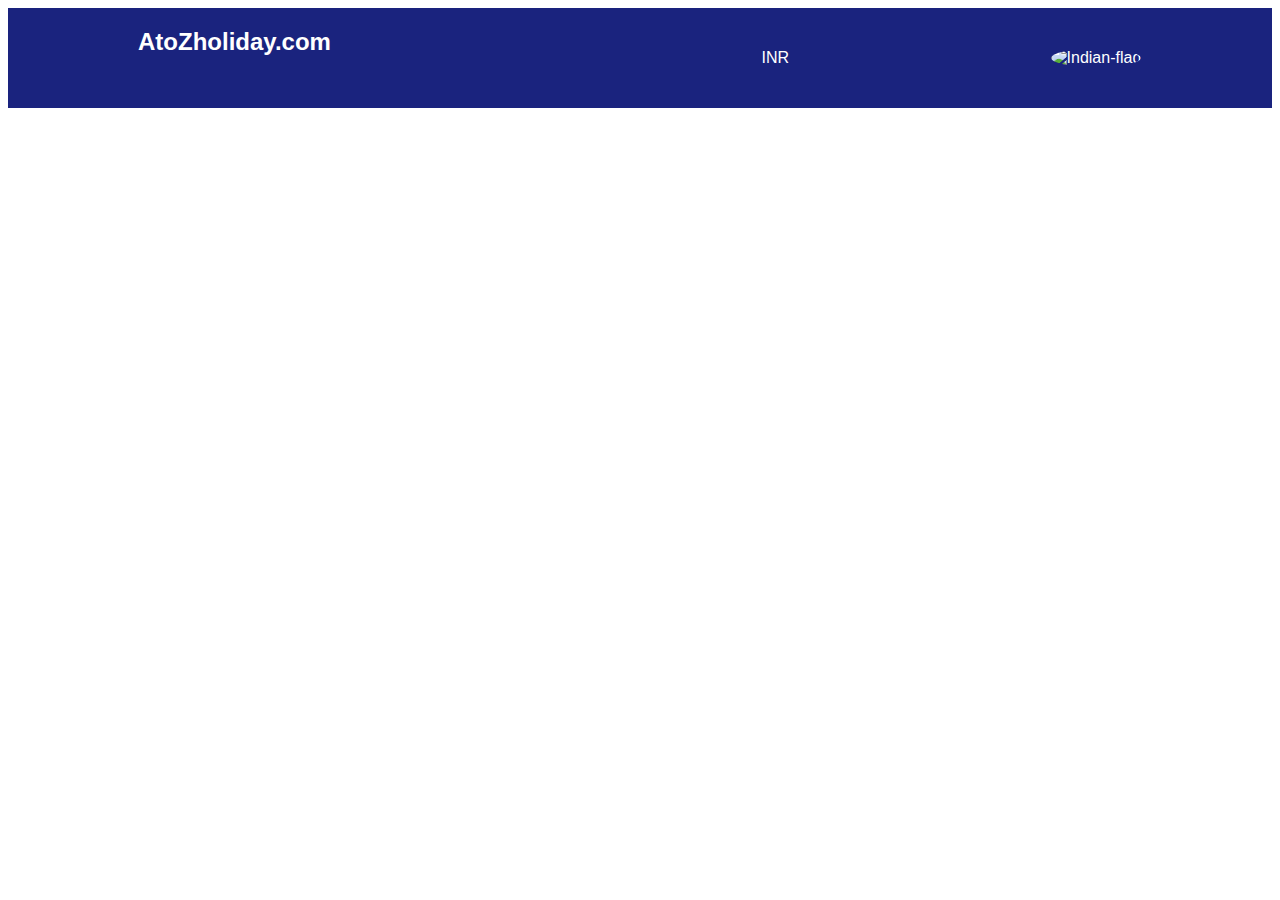
==== Day-2/checkout.html @ 50851b9e "day-4_project_submission" ====
<!DOCTYPE html>
<html lang="en">
<head>
    <meta charset="UTF-8">
    <meta http-equiv="X-UA-Compatible" content="IE=edge">
    <meta name="viewport" content="width=device-width, initial-scale=1.0">
    <title>Don't forget Your Booking</title>
    <link rel="icon" href="Holiday.jpg">
    <link rel="stylesheet" href="mystyle.css">
</head>
<body>
    <div id="nav-bar">
        <div id="Nav-bar-heading">
            <h2>AtoZholiday.com</h2>   
        </div>
        <div id="Nav-bar-items">
            <p>INR</p>
            <img class="flag" src="https://cf.bstatic.com/static/img/flags/new/48-squared/in/20aa535a5d3c505dd02fea275ed1a36c0fb1fe08.png" alt="Indian-flag">
        </div>
    </div>
</body>
</html>
---- Day-2/mystyle.css ----
*{
    font-family: Arial, Helvetica, sans-serif;
}
#Nav-bar-items>button{
    cursor: pointer;
}
#Nav-bar-items>a>button{
    cursor: pointer;
}
#nav-bar{
    display: flex;
    text-align: center;
    padding-left: 100px;
    height: auto;
    background-color: #1A237E;
    color: white;
}
#Nav-bar-items{
    display: flex;
    height: fit-content;
    margin-left: 300px;
    align-items: center;
    width: 700px;
    justify-content: space-around;
    height: 100px;
}
.bk-icon-streamline-question_mark_circle{
    fill: white;
}
.flag{
    border-radius: 50%;
}
.property-button{
    padding: 10px 15px;
    font-size: 15px;
    background-color: #1A237E;
    border: 1px solid white;
    color: white;
}
.reg-button{
    padding: 10px 15px;
    font-size: 15px;
    color: #1A237E;
}
.sign-button{
    padding: 10px 15px;
    font-size: 15px;
    color: #1A237E;
}
#Nav-bar-heading{
    height: 100px;
}
#nav-menu-items{
    display: flex;
    justify-content: space-around;
    background-color: #1A237E;
    color: white;
}
.Navbar_svgIcons__2vY6H{
    fill: white;
}
#heading{
    height: auto;
    background-color: whitesmoke;
}
.heading-header{
    padding: 5px 50px 5px 50px;
    font-size: 20px;
}
.heading-header>button{
    padding: 10px 5px 10px 5px;
    background-color: #1E88E5;
    border: none;
    color: white;
    cursor: pointer;
}
.booking{
    height: 60px;
    padding: 10px 20px 10px 20px;
}
.booking>input{
    height: 50px;
    width: 380px;
    border: 3px solid orange;
}
.booking>a>button{
    height: 60px;
    border: 3px solid orange;
    padding: 10px 5px 10px 5px;
    background-color: #1E88E5;
    color: white;
    cursor: pointer;
}
.checkbox{
    padding-left: 30px;
    display: flex;
}
.checkbox>input{
    cursor: pointer;
}
#offer{
    margin-top: 0px;
    padding: 10px 30px;
    height: auto;
}
.offer-childs{
    display: flex;
    justify-content: space-evenly;
    height: auto;
    align-items: center;
}
.offer-childs-first{
    display: flex;
    box-shadow: rgba(0, 0, 0, 0.24) 0px 3px 8px;
    width: 500px;
    padding: 10px;
}
.offer-childs-first>div>img{
    width: 60%;
    margin-left: 150px;
}
.offer-childs-second{
    box-shadow: rgba(0, 0, 0, 0.24) 0px 3px 8px;
}
.offer-childs-second-child{
    position: absolute;
    margin-top: 20px;
    padding: 20px;
}
.offer-childs-second>img{
    height: 190px;
}
.offer-childs-second-child>button{
    border: none;
    padding: 10px 5px 10px 5px;
    background-color: #1E88E5;
    color: white;
}
.offer-childs-first-child>button{
    border: none;
    padding: 10px 5px 10px 5px;
    background-color: #1E88E5;
    color: white;
}
#explore{
    margin-top: 0px;
    padding: 10px 30px;
    height: auto;
}
.explore-child{
    display: grid;
    grid-template-columns: repeat(4,1fr);
    gap: 20px;
}
.explore-child>div{
    padding: 5px;
    box-shadow: rgba(0, 0, 0, 0.35) 0px 5px 15px;
    text-align: center;
}
.explore-child>div>img{
    width: 100%;
}
#property-type{
    margin-top: 0px;
    padding: 10px 30px;
    height: auto;
}
.property-type-child{
    display: grid;
    grid-template-columns: repeat(4,1fr);
    gap: 20px;
}
.property-type-child>div{
    box-shadow: rgba(0, 0, 0, 0.35) 0px 5px 15px;
    padding: 10px;
}
.property-type-child>div>img{
    width: 100%;
}
#city-cards-first{
    margin-top: 0px;
    padding: 10px 30px;
    height: auto;
    display: grid;
    grid-template-columns: repeat(2,1fr);
    gap: 10px;
}
.city-cards-first-child-first{
    position: absolute;
    margin-top: 5px;
    padding: 20px;
    color: blue;
}
#city-cards-second{
    margin-top: 0px;
    padding: 10px 30px;
    height: auto;
    display: grid;
    grid-template-columns: repeat(3,1fr);
    gap: 1px;
    width: 100%;
}
#city-cards-second>div>img{
    width: 90%;
    cursor: pointer;
}
#city-cards-first>div>img{
    cursor: pointer;
}
.trip-planner-menu{
    display: flex;
    border: none;
    width: 100%;
    justify-content: space-around;
    background-color: #1E88E5;
}
.trip-planner-menu>button{
    border: none;
    padding: 10px 5px 10px 5px;
    color: white;
    background-color: blue;
    border-radius: 10%;
}
#trip-planner-cards{
    display: grid;
    grid-template-columns: repeat(4,1fr);
    gap: 20px;
    margin: 30px;
}
#trip-planner-cards>div{
    box-shadow: rgba(0, 0, 0, 0.35) 0px 5px 15px;
    padding: 20px;
}
#trip-planner-cards>div>img{
    width: 100%;
}
#trip-planner{
    margin: 30px;
}
#inspiration-first{
    display: grid;
    grid-template-columns: repeat(3,1fr);
    gap: 10px;
    margin: 30px;
}
.inspiration-first-child-child{
    position: absolute;
    margin-top: 150px;
    padding: 20px;
    color: white;
    
}
.inspiration-first-child>img{
    width: 100%;
}
h2{
    margin-left: 30px;
}
#inspiration-second{
    display: grid;
    grid-template-columns: repeat(2,1fr);
    gap: 10px;
    margin: 30px;
}
#guest{
    display: grid;
    grid-template-columns: repeat(4,1fr);
    gap: 20px;
    margin: 30px;
}
#guest>div>img{
    width: 100%;
}
#guest>div{
    box-shadow: rgba(0, 0, 0, 0.24) 0px 3px 8px;
    padding: 8px;
}
.rating{
    display: flex;
    justify-content: space-between;
    padding: 10px;
}
.rating-point{
    padding: 10px;
    font-weight:bold;
    background-color: #1A237E;
    color: white;
    border-radius: 10%;
}
#other-travellers{
    display: flex;
    justify-content: space-evenly;
}
#other-travellers>div{
    box-shadow: rgba(0, 0, 0, 0.35) 0px 5px 15px;
    padding: 8px;
}
#footer{
    background-color: #1A237E;
    height: auto;
    padding: 20px;
    width: 100%;
}
.footer-heading{
    text-align: center;
    color: white;
}
.footer-input{
    text-align: center;
}
.footer-checkbox{
    display: flex;
    justify-content: center;
    color: white;
    
}
.footer-input>input{
    height: 50px;
    width: 300px;
    font-size: 20px;
}
.footer-input>button{
    height: 50px;
    width: 100px;
    font-size: 20px;
    background-color: #1E88E5;
    border: none;
    cursor: pointer;
}
.footer-checkbox>input{
    cursor: pointer;
}
#link_property{
    display: flex;
    justify-content: center;
    background-color: #1E88E5;
    height: 70px;
    width: 100%;
}
#link_property>button{
    height: 40px;
    width: 150px;
    margin-top: 15px;
    background-color: #1E88E5;
    border: 1px solid white;
    color: white;
}
#link_property>button{
    cursor: pointer;
}
#anchor-props{
    display: flex;
    justify-content: space-around;
    background-color: #1E88E5;
    padding: 10px;
}
#anchor-props>div>a{
    color: white;
}
#linked-sites-parent{
    height: 300px;
}
.linked-sites-child{
    display: flex;
    justify-content: space-around;
    font-size: 13px;
    color: #1E88E5;
    cursor: pointer;
}
#copyright{
    text-align: center;
    margin-top: 100px;
}
#copyright>div>a{
    color: #1E88E5;
    font-weight: bold;
}
#copyright>div>p{
    font-size: 13px;
}
#linked-logos{
    display: flex;
    justify-content: space-around;
}
#login-heading{
    text-align: center;
}
#login-details{
    text-align: center;
}
#login-details>input[type="text"],select{
    width: 100%;
    padding: 12px;
    border: 1px solid black;
    border-radius: 4px;
    margin-top: 6px;
    margin-bottom: 16px;
    box-sizing: border-box;
    font-size: 15px;
    width: 400px;
}
#login-details>button{
    width: 100%;
    padding: 12px;
    border: 1px solid #ccc;
    border-radius: 4px;
    margin-top: 6px;
    margin-bottom: 16px;
    box-sizing: border-box;
    font-size: 15px;
    width: 400px;
    background-color: #1E88E5;
    color: white;
    cursor: pointer;
    margin-bottom: 60px;
}
#login-other{
   text-align: center;
}
#social-logos{
    display: flex;
    justify-content: space-around;
    text-align: center;
}
.sites>img{
    width: 20%;
    border: 1px solid grey;
    padding: 10px;
    cursor: pointer;
}
#login-privacy{
    text-align: center;
    font-size: 13px;
}
#login-declaration{
    text-align: center;
    font-size: 13px;
}
#search{
    height: 700px;
    background-color: orange;
    width: 320px;
    margin-top: 20px;
    border-radius: 6px;
    margin-left: 30px;
    padding: 20px;
}
.search-heading{
    font-size: 20px;
}
.search-texts{
    font-size: 13px;
}
#search>div>input[type="text"]{
    width: 300px;
    padding: 12px;
    border: 1px solid black;
    border-radius: 4px;
    margin-top: 6px;
    margin-bottom: 16px;
    box-sizing: border-box;
    font-size: 15px;
}
#search>div>input[type="date"]{
    width: 300px;
    padding: 12px;
    border: 1px solid black;
    border-radius: 4px;
    margin-top: 6px;
    margin-bottom: 16px;
    box-sizing: border-box;
    font-size: 15px;
}
.search-checkbox{
    display: flex;
}
.search-checkbox>input{
    cursor: pointer;
}
.search-button>button{
    width: 300px;
    padding: 12px;
    border: none;
    border-radius: 4px;
    margin-top: 6px;
    margin-bottom: 16px;
    box-sizing: border-box;
    font-size: 15px;
    color: white;
    background-color: #1E88E5;
    cursor: pointer;
}
#flex-hotel{
    display: grid;
    grid-template-columns: 5;
}
#search{
    grid-column-start: 1;
    grid-column-end: 2;
}
#hotels{
    grid-column-start: 2;
    grid-column-end: 5;
}
.hotels-child{
    display: grid;
    grid-template-columns: 4;
    padding: 10px;
    box-shadow: rgba(0, 0, 0, 0.24) 0px 3px 8px;
    margin-top: 20px;
}
.hotels-image{
    grid-column-start: 1;
    grid-column-end: 2;
}
.hotels-image>img{
    border-radius: 5px;
}
.hotel-name{
    grid-column-start: 2;
    grid-column-end: 3;
}
.hotel-rating{
    grid-column-start: 3;
    grid-column-end: 4;
}
.hotel-des{
    font-size: 12px;
    color: grey;
}
.heading{
    font-size: 25px;
    font-weight: bold;
}
.room{
    font-weight: bold;
    font-size: 14px;
}
.bed{
    font-size: 14px;
}
.breakfast{
    font-weight: bold;
    color: green;
    font-size: 14px;
}
.cancel{
    color: green;
    font-size: 14px;
}
.room-status{
    font-size: 14px;
    color: brown;
    font-weight: bold;
}
.hotel-rating-child{
    display: flex;
    justify-content: space-around;
}
.rate{
    display: flex;
    justify-content: space-around;
}    
.good{
    font-weight: bolder;
    font-size: 16px;
}
.review{
    font-size: 13px;
    color: grey;
}
.ratingg{
    border: 1px solid black;
    padding: 20px;
    border-radius: 6px;
    background-color: #1A237E;
    color: white;
}
.rate-child-first{
    color: red;
    text-decoration: line-through;
}
.rate-child-second{
    font-size: 20px;
    font-weight: bolder;
}
.hotel-rating>a>button{
    width: 270px;
    padding: 12px;
    border: none;
    border-radius: 4px;
    margin-top: 6px;
    margin-bottom: 16px;
    box-sizing: border-box;
    font-size: 15px;
    color: white;
    background-color: #1E88E5;
    cursor: pointer;
}
.hotel-rating>p{
    font-size: 13px;
    color: grey;
    margin-left: 190px;
}
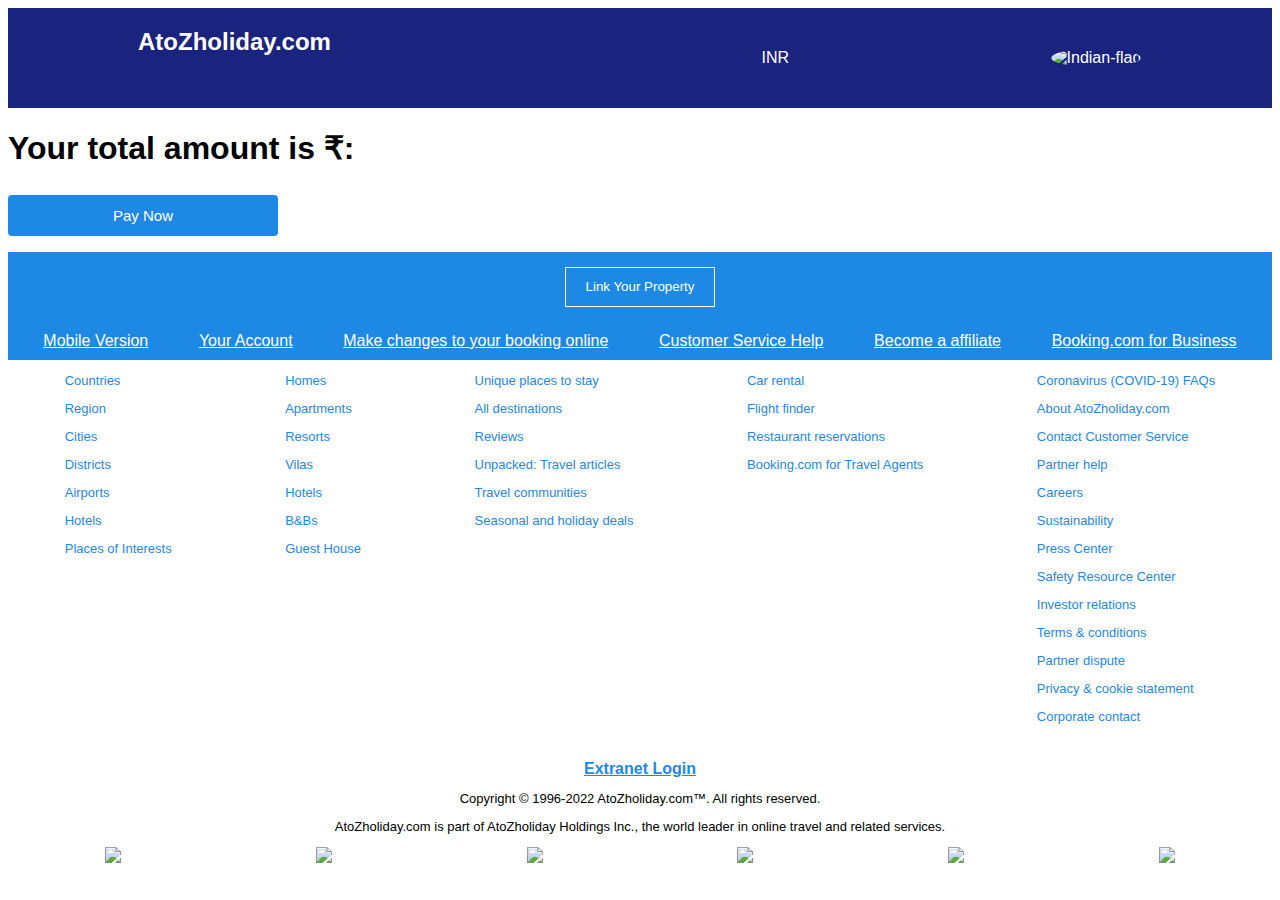
==== commit 05639305: "day-6_project_submission" ====
--- a/Day-2/checkout.html
+++ b/Day-2/checkout.html
@@ -7,6 +7,7 @@
     <title>Don't forget Your Booking</title>
     <link rel="icon" href="Holiday.jpg">
     <link rel="stylesheet" href="mystyle.css">
+    <link rel="stylesheet" href="./mystyle.css">
 </head>
 <body>
     <div id="nav-bar">
@@ -18,5 +19,115 @@
             <img class="flag" src="https://cf.bstatic.com/static/img/flags/new/48-squared/in/20aa535a5d3c505dd02fea275ed1a36c0fb1fe08.png" alt="Indian-flag">
         </div>
     </div>
+    <div id="head">
+        <!-- append heading here -->
+        <h1>Your total amount is ₹:</h1>
+    </div>
+    <div id="button">
+        <button>Pay Now</button>
+    </div>
+    <div id="link_property">
+        <button>Link Your Property</button>
+    </div>
+    <div id="anchor-props">
+        <div>
+            <a href="">Mobile Version</a>
+        </div>
+        <div>
+            <a href="">Your Account</a>
+        </div>
+        <div>
+            <a href="">Make changes to your booking online</a>
+        </div>
+        <div>
+            <a href="">Customer Service Help</a>
+        </div>
+        <div>
+            <a href="">Become a affiliate</a>
+        </div>
+        <div>
+            <a href="">Booking.com for Business</a>
+        </div>
+    </div>
+    <div id="linked-sites-parent">
+        <div class="linked-sites-child">
+            <div>
+                <p>Countries</p>
+                <p>Region</p>
+                <p>Cities</p>
+                <p>Districts</p>
+                <p>Airports</p>
+                <p>Hotels</p>
+                <p>Places of Interests</p>
+            </div>
+            <div>
+                <p>Homes</p>
+                <p>Apartments</p>
+                <p>Resorts</p>
+                <p>Vilas</p>
+                <p>Hotels</p>
+                <p>B&Bs</p>
+                <p>Guest House</p>
+            </div>
+            <div>
+                <p>Unique places to stay</p>
+                <p>All destinations</p>
+                <p>Reviews</p>
+                <p>Unpacked: Travel articles</p>
+                <p>Travel communities</p>
+                <p>Seasonal and holiday deals</p>
+            </div>
+            <div>
+                <p>Car rental</p>
+                <p>Flight finder</p>
+                <p>Restaurant reservations</p>
+                <p>Booking.com for Travel Agents</p>
+            </div>
+            <div>
+                <p>Coronavirus (COVID-19) FAQs</p>
+                <p>About AtoZholiday.com</p>
+                <p>Contact Customer Service</p>
+                <p>Partner help</p>
+                <p>Careers</p>
+                <p>Sustainability</p>
+                <p>Press Center</p>
+                <p>Safety Resource Center</p>
+                <p>Investor relations</p>
+                <p>Terms & conditions</p>
+                <p>Partner dispute</p>
+                <p>Privacy & cookie statement</p>
+                <p>Corporate contact</p>
+            </div>
+        </div>
+    </div>
+    <div id="copyright">
+        <div>
+            <a href="">Extranet Login</a>
+        </div>
+        <div>
+            <p>Copyright © 1996-2022 AtoZholiday.com™. All rights reserved.
+            </p>
+        </div>
+        <div>
+            <p>AtoZholiday.com is part of AtoZholiday Holdings Inc., the world leader in online travel and related services.</p>
+        </div>
+    </div>
+    <div id="linked-logos">
+        <div><img src="https://t-cf.bstatic.com/static/img/tfl/group_logos/logo_booking/27c8d1832de6a3123b6ee45b59ae2f81b0d9d0d0.png"></div>
+        <div><img src="https://t-cf.bstatic.com/static/img/tfl/group_logos/logo_priceline/f80e129541f2a952d470df2447373390f3dd4e44.png" ></div>
+        <div><img src="https://t-cf.bstatic.com/static/img/tfl/group_logos/logo_kayak/83ef7122074473a6566094e957ff834badb58ce6.png" ></div>
+        <div>
+            <img src="https://t-cf.bstatic.com/static/img/tfl/group_logos/logo_agoda/1c9191b6a3651bf030e41e99a153b64f449845ed.png">
+        </div>
+        <div>
+            <img src="https://t-cf.bstatic.com/static/img/tfl/group_logos/logo_rentalcars/6bc5ec89d870111592a378bbe7a2086f0b01abc4.png">
+        </div>
+        <div>
+            <img src="https://t-cf.bstatic.com/static/img/tfl/group_logos/logo_opentable/a4b50503eda6c15773d6e61c238230eb42fb050d.png">
+        </div>
+    </div>
+    
+
 </body>
-</html>+</html>
+<script src="checkoutpage.js"></script>--- a/Day-2/mystyle.css
+++ b/Day-2/mystyle.css
@@ -601,4 +601,17 @@
     font-size: 13px;
     color: grey;
     margin-left: 190px;
+}
+#button>button{
+    width: 270px;
+    padding: 12px;
+    border: none;
+    border-radius: 4px;
+    margin-top: 6px;
+    margin-bottom: 16px;
+    box-sizing: border-box;
+    font-size: 15px;
+    color: white;
+    background-color: #1E88E5;
+    cursor: pointer;
 }--- a/Day-2/mystyle.css
+++ b/Day-2/mystyle.css
@@ -601,4 +601,17 @@
     font-size: 13px;
     color: grey;
     margin-left: 190px;
+}
+#button>button{
+    width: 270px;
+    padding: 12px;
+    border: none;
+    border-radius: 4px;
+    margin-top: 6px;
+    margin-bottom: 16px;
+    box-sizing: border-box;
+    font-size: 15px;
+    color: white;
+    background-color: #1E88E5;
+    cursor: pointer;
 }